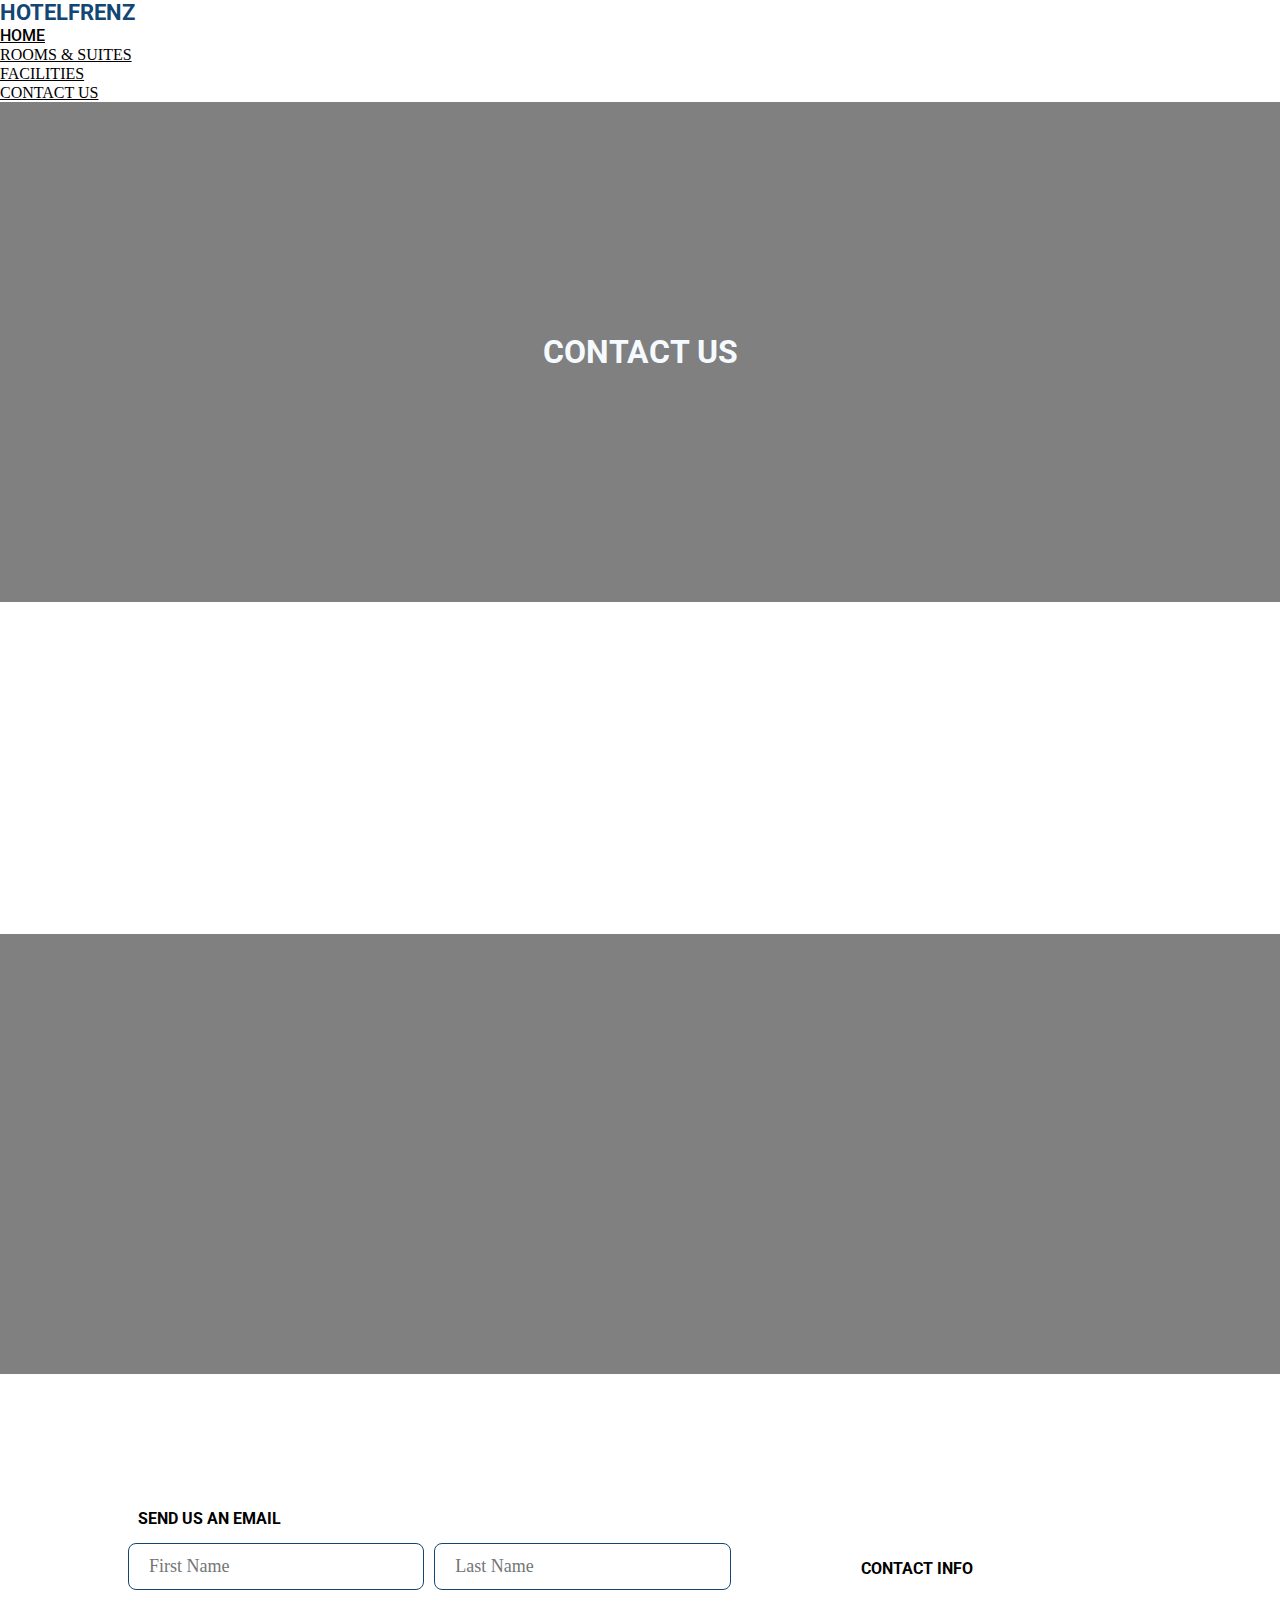
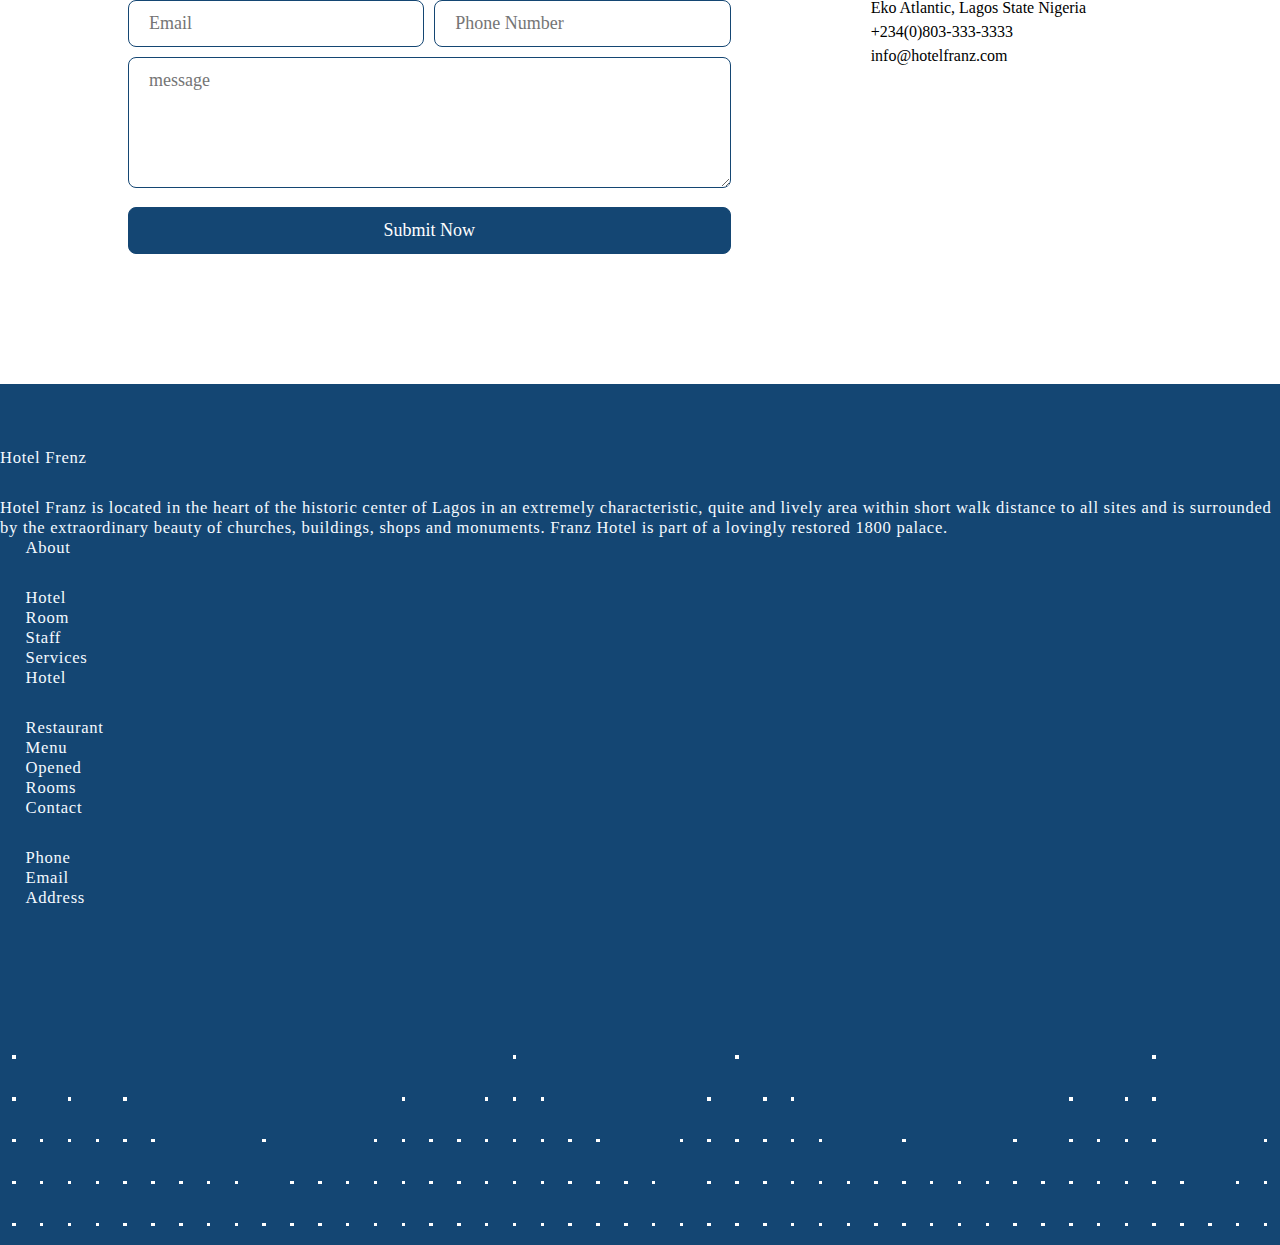
==== contactUs.html @ 710760a1 "bug:arranged input in contactus page and responsiveness" ====
<!DOCTYPE html>
<html lang="en">

<head>
  <!-- Required meta tags -->
  <meta charset="utf-8">
  <meta name="viewport" content="width=device-width, initial-scale=1, shrink-to-fit=no">
  <meta name=”viewport” content=”width=device-width, initial-scale=1.0">

  <!-- syles -->
  <link rel="stylesheet" href="css/style.css">

  <!-- Bootstrap CSS -->
  <link href="https://cdnjs.cloudflare.com/ajax/libs/font-awesome/5.12.0-2/css/all.min.css" rel="stylesheet" />
  <link rel="stylesheet" href="https://stackpath.bootstrapcdn.com/bootstrap/4.5.0/css/bootstrap.min.css" integrity="sha384-9aIt2nRpC12Uk9gS9baDl411NQApFmC26EwAOH8WgZl5MYYxFfc+NcPb1dKGj7Sk" crossorigin="anonymous">
  <link href="https://fonts.googleapis.com/css2?family=Roboto&display=swap" rel="stylesheet">
  <link rel=”stylesheet” href=”css/bootstrap.css”>
  <link rel=”stylesheet” href=”css/bootstrap-responsive.css”>
  <title>Contact Us</title>
</head>

<body>
  <header class ="d-flex flex-row justify-content-between p-4">
    <span class="landingpage-header-logo p-2">
        HOTELFRENZ
    </span>
    <nav class="">
      <ul class="nav justify-content-end">
          <li class="nav-item header-nav-item">
            <a class=" class-home nav-link active" href="index.html">HOME</a>
          </li>
          <li class="nav-item header-nav-item">
            <a class=" class-room nav-link" href="room.html">ROOMS & SUITES</a>
          </li>
          <li class="nav-item header-nav-item">
            <a class="  class-fac nav-link" href="facilities.html">FACILITIES</a>
          </li>
          <li class="nav-item header-nav-item ">
              <a class=" class-contact nav-link" href="contactUs.html">CONTACT US</a>
            </li>
        </ul>
    </nav>
</header>
  <div id="contact_one">
    <div class="contact_one_text">
      <h1>CONTACT US</h1>
    </div>
    <div class="specialoffer">
      <img src="https://res.cloudinary.com/dtyrfo0fx/image/upload/v1591633734/hng%20granite/specialoffer.svg"
        alt="Special Offer on Booking 80% off" />
    </div>
  </div>
  <div class="locatedcentered">
    <p class="locatedbolder">Where is the hotel located</p>
    <br />
    <p>
      It is located in the heart of Lagos, with serene environment where you
      have the view of your life time seeing the oceans
    </p>
  </div>
  <div id="contact_map">
    <div class="contact_map_action">
      <div>
        <p>Click on the button to show map</p>
        <button>Show the Map</button>
      </div>
    </div>
    <section class="contactussection">
      <form>
        <h4>
          SEND US AN EMAIL
        </h4>
        <div class="required">
          <div class="inputs">
          <div>
            <input type="text" name="firstName" placeholder="First Name" required />
            <input type="text" name="lastName" placeholder="Last Name" required />
          </div>
          <div>
            <input type="email" required placeholder="Email" required />
            <input type="tel" required placeholder="Phone Number" required />
          </div>
        </div>
          <textarea placeholder="message" rows="5"></textarea>
          <input type="button" value="Submit Now" />
        </div>
      </form>
      <aside>
        <h4>CONTACT INFO</h4>
        <div class="inline">
          <i class="fas fa-map-marker-alt"></i>
          <p>
            Eko Atlantic, Lagos State Nigeria
          </p>
        </div>
        <div class="inline">
          <i class="fas fa-phone"></i>
          <p>+234(0)803-333-3333</p>
        </div>
        <div class="inline">
          <i class="far far fa-envelope"></i>
          <a href="">info@hotelfranz.com</a>
        </div>
        <div class="socials">
          <i class="fab fa-facebook-square"></i>
          <i class="fab fa-twitter-square"></i>
          <i class="fab fa-instagram"></i>
          <i class="fab fa-linkedin"></i>
        </div>
      </aside>
    </section>

    <!--Footer -->
    <div id="footer" class="container-fluid">
    
      <div class="row">
          <div class="col-5">
  <p id="paragraph1"> Hotel Frenz </p>
      
      <p id="subheading1"> Hotel Franz is located in the heart of the historic center of Lagos in an extremely characteristic, quite and lively area within short walk distance to all sites and is surrounded by the extraordinary beauty of churches, buildings, shops and monuments. Franz Hotel is part of a lovingly restored 1800 palace. </p>
  </div>
      
          
          <div class="col">
      <p id="paragraph2">About</p>
      
      <p id="subheading2-1">  
          Hotel
      </p>
      
      <p id="subheading2-2">  
          Room
      </p>
      
      <p id="subheading2-3">  
          Staff
      </p>
      
      <p id="subheading2-4">  
          Services
      </p>
        </div>
          
                  <div class="col">
      <p id="paragraph3">Hotel</p>
      
      <p id="subheading3-1">  
          Restaurant
      </p>
      
      <p id="subheading3-2">  
          Menu
      </p>
      
      <p id="subheading3-3">  
          Opened
      </p>
      
      <p id="subheading3-4">  
          Rooms
      </p>
          </div>
          
          <div class="col">
                      
                     
      <p id="paragraph4">Contact</p>
      
      <p id="subheading4-1">  
          Phone
      </p>
      
      <p id="subheading4-2">  
          Email
      </p>
      
      <p id="subheading4-3">  
          Address
      </p>
          </div>            
                          
          </div>
      
      <div id="polka">
       <div class="fifth-row">
      
      <div class="dot"> </div>
          <div class="dot dot-hidden"> </div>
          <div class="dot dot-hidden"> </div>
          <div class="dot dot-hidden"> </div>
          <div class="dot dot-hidden"> </div>
          <div class="dot dot-hidden"> </div>
          <div class="dot dot-hidden"> </div>
          <div class="dot dot-hidden"> </div>
          <div class="dot dot-hidden"> </div>
          <div class="dot dot-hidden"> </div>
          <div class="dot dot-hidden"> </div>
          <div class="dot dot-hidden"> </div>
          <div class="dot dot-hidden"> </div>
          <div class="dot dot-hidden"> </div>
          <div class="dot dot-hidden"> </div>
          <div class="dot dot-hidden"> </div>
          <div class="dot dot-hidden"> </div>
          <div class="dot dot-hidden"> </div>
          <div class="dot"> </div>
          <div class="dot dot-hidden"> </div>
          <div class="dot dot-hidden"> </div>
          <div class="dot dot-hidden"> </div>
          <div class="dot dot-hidden"> </div>
          <div class="dot dot-hidden"> </div>
          <div class="dot dot-hidden"> </div>
          <div class="dot dot-hidden"> </div>
          <div class="dot"> </div>
          <div class="dot dot-hidden"> </div>
          <div class="dot dot-hidden"> </div>
          <div class="dot dot-hidden"> </div>
          <div class="dot dot-hidden"> </div>
          <div class="dot dot-hidden"> </div>
          <div class="dot dot-hidden"> </div>
          <div class="dot dot-hidden"> </div>
          <div class="dot dot-hidden"> </div>
          <div class="dot dot-hidden"> </div>
          <div class="dot dot-hidden"> </div>
          <div class="dot dot-hidden"> </div>
          <div class="dot dot-hidden"> </div>
          <div class="dot dot-hidden"> </div>
          <div class="dot dot-hidden"> </div>
          <div class="dot"> </div>
          <div class="dot dot-hidden"> </div>
          <div class="dot dot-hidden"> </div>
          <div class="dot dot-hidden"> </div>
          <div class="dot dot-hidden"> </div>
          
          
  </div>
        <div class="fourth-row">
      
      <div class="dot"> </div>
          <div class="dot dot-hidden"> </div>
          <div class="dot"> </div>
          <div class="dot dot-hidden"> </div>
          <div class="dot"> </div>
          <div class="dot dot-hidden"> </div>
          <div class="dot dot-hidden"> </div>
          <div class="dot dot-hidden"> </div>
          <div class="dot dot-hidden"> </div>
          <div class="dot dot-hidden"> </div>
          <div class="dot dot-hidden"> </div>
          <div class="dot dot-hidden"> </div>
          <div class="dot dot-hidden"> </div>
          <div class="dot dot-hidden"> </div>
          <div class="dot"> </div>
          <div class="dot dot-hidden"> </div>
          <div class="dot dot-hidden"> </div>
          <div class="dot"> </div>
          <div class="dot"> </div>
          <div class="dot"> </div>
          <div class="dot dot-hidden"> </div>
          <div class="dot dot-hidden"> </div>
          <div class="dot dot-hidden"> </div>
          <div class="dot dot-hidden"> </div>
          <div class="dot dot-hidden"> </div>
          <div class="dot"> </div>
          <div class="dot dot-hidden"> </div>
          <div class="dot"> </div>
          <div class="dot"> </div>
          <div class="dot dot-hidden"> </div>
          <div class="dot dot-hidden"> </div>
          <div class="dot dot-hidden"> </div>
          <div class="dot dot-hidden"> </div>
          <div class="dot dot-hidden"> </div>
          <div class="dot dot-hidden"> </div>
          <div class="dot dot-hidden"> </div>
          <div class="dot dot-hidden"> </div>
          <div class="dot dot-hidden"> </div>
          <div class="dot"> </div>
          <div class="dot dot-hidden"> </div>
          <div class="dot"> </div>
          <div class="dot"> </div>
          <div class="dot dot-hidden"> </div>
          <div class="dot dot-hidden"> </div>
          <div class="dot dot-hidden"> </div>
          <div class="dot dot-hidden"> </div>
          
          
  </div>
      <div class="third-row">
      
      <div class="dot"> </div>
          <div class="dot"> </div>
          <div class="dot"> </div>
          <div class="dot"> </div>
          <div class="dot"> </div>
          <div class="dot"> </div>
          <div class="dot dot-hidden"> </div>
          <div class="dot dot-hidden"> </div>
          <div class="dot dot-hidden"> </div>
          <div class="dot"> </div>
          <div class="dot dot-hidden"> </div>
          <div class="dot dot-hidden"> </div>
          <div class="dot dot-hidden"> </div>
          <div class="dot"> </div>
          <div class="dot"> </div>
          <div class="dot"> </div>
          <div class="dot"> </div>
          <div class="dot"> </div>
          <div class="dot"> </div>
          <div class="dot"> </div>
          <div class="dot"> </div>
          <div class="dot"> </div>
          <div class="dot dot-hidden"> </div>
          <div class="dot dot-hidden"> </div>
          <div class="dot"> </div>
          <div class="dot"> </div>
          <div class="dot"> </div>
          <div class="dot"> </div>
          <div class="dot"> </div>
          <div class="dot"> </div>
          <div class="dot dot-hidden"> </div>
          <div class="dot dot-hidden"> </div>
          <div class="dot"> </div>
          <div class="dot dot-hidden"> </div>
          <div class="dot dot-hidden"> </div>
          <div class="dot dot-hidden"> </div>
          <div class="dot"> </div>
          <div class="dot dot-hidden"> </div>
          <div class="dot"> </div>
          <div class="dot"> </div>
          <div class="dot"> </div>
          <div class="dot"> </div>
          <div class="dot dot-hidden"> </div>
          <div class="dot dot-hidden"> </div>
          <div class="dot dot-hidden"> </div>
          <div class="dot"> </div>
          
          
  </div>
        <div class="second-row">
      
      <div class="dot"> </div>
          <div class="dot"> </div>
          <div class="dot"> </div>
          <div class="dot"> </div>
          <div class="dot"> </div>
          <div class="dot"> </div>
          <div class="dot"> </div>
          <div class="dot"> </div>
          <div class="dot"> </div>
          <div class="dot dot-hidden"> </div>
          <div class="dot"> </div>
          <div class="dot"> </div>
          <div class="dot"> </div>
          <div class="dot"> </div>
          <div class="dot"> </div>
          <div class="dot"> </div>
          <div class="dot"> </div>
          <div class="dot"> </div>
          <div class="dot"> </div>
          <div class="dot"> </div>
          <div class="dot"> </div>
          <div class="dot"> </div>
          <div class="dot"> </div>
          <div class="dot"> </div>
          <div class="dot dot-hidden"> </div>
          <div class="dot"> </div>
          <div class="dot"> </div>
          <div class="dot"> </div>
          <div class="dot"> </div>
          <div class="dot"> </div>
          <div class="dot"> </div>
          <div class="dot"> </div>
          <div class="dot"> </div>
          <div class="dot"> </div>
          <div class="dot"> </div>
          <div class="dot"> </div>
          <div class="dot"> </div>
          <div class="dot"> </div>
          <div class="dot"> </div>
          <div class="dot"> </div>
          <div class="dot"> </div>
          <div class="dot"> </div>
          <div class="dot"> </div>
          <div class="dot dot-hidden"> </div>
          <div class="dot"> </div>
          <div class="dot"> </div>
          
          
  </div>
      <div class="first-row">
      
      <div class="dot"> </div>
          <div class="dot"> </div>
          <div class="dot"> </div>
          <div class="dot"> </div>
          <div class="dot"> </div>
          <div class="dot"> </div>
          <div class="dot"> </div>
          <div class="dot"> </div>
          <div class="dot"> </div>
          <div class="dot"> </div>
          <div class="dot"> </div>
          <div class="dot"> </div>
          <div class="dot"> </div>
          <div class="dot"> </div>
          <div class="dot"> </div>
          <div class="dot"> </div>
          <div class="dot"> </div>
          <div class="dot"> </div>
          <div class="dot"> </div>
          <div class="dot"> </div>
          <div class="dot"> </div>
          <div class="dot"> </div>
          <div class="dot"> </div>
          <div class="dot"> </div>
          <div class="dot"> </div>
          <div class="dot"> </div>
          <div class="dot"> </div>
          <div class="dot"> </div>
          <div class="dot"> </div>
          <div class="dot"> </div>
          <div class="dot"> </div>
          <div class="dot"> </div>
          <div class="dot"> </div>
          <div class="dot"> </div>
          <div class="dot"> </div>
          <div class="dot"> </div>
          <div class="dot"> </div>
          <div class="dot"> </div>
          <div class="dot"> </div>
          <div class="dot"> </div>
          <div class="dot"> </div>
          <div class="dot"> </div>
          <div class="dot"> </div>
          <div class="dot"> </div>
          <div class="dot"> </div>
          <div class="dot"> </div>
          
          
  </div>
  

    <script>
      const showMap = document.querySelector(".contact_map_action")
      function isElementInViewport(el) {
        var rect = el.getBoundingClientRect();

        return (
          rect.top >= 0 &&
          rect.left >= 0 &&
          rect.bottom <= (window.innerHeight || document.documentElement.clientHeight) && /* or $(window).height() */
          rect.right <= (window.innerWidth || document.documentElement.clientWidth) /* or $(window).width() */
        );
      }

      const handler = () => {
        if (isElementInViewport(showMap)) {
          showMap.children[0].classList.add("contact_map_action_trans")
        }
      }

      addEventListener('DOMContentLoaded', handler, false);
      addEventListener('load', handler, false);
      addEventListener('scroll', handler, false);
    </script>
    <script src="https://code.jquery.com/jquery-3.5.1.slim.min.js" integrity="sha384-DfXdz2htPH0lsSSs5nCTpuj/zy4C+OGpamoFVy38MVBnE+IbbVYUew+OrCXaRkfj" crossorigin="anonymous"></script>
    <script src="https://cdn.jsdelivr.net/npm/popper.js@1.16.0/dist/umd/popper.min.js" integrity="sha384-Q6E9RHvbIyZFJoft+2mJbHaEWldlvI9IOYy5n3zV9zzTtmI3UksdQRVvoxMfooAo" crossorigin="anonymous"></script>
    <script src="https://stackpath.bootstrapcdn.com/bootstrap/4.5.0/js/bootstrap.min.js" integrity="sha384-OgVRvuATP1z7JjHLkuOU7Xw704+h835Lr+6QL9UvYjZE3Ipu6Tp75j7Bh/kR0JKI" crossorigin="anonymous"></script>
  
</body>

</html>
---- css/style.css ----
* {
  font-family: 'Roboto';
}

a {
  color: inherit !important;
}
a:hover {
  text-decoration: none !important;
}

.landingpage-header-logo {
  /* font-family: 'Roboto' sans-serif; */
  font-style: normal;
  font-weight: bold;
  font-size: 22px;
  line-height: 26px;
  color: #144673;
}
.class-home {
  /* font-family: 'Roboto' sans-serif; */
  font-style: normal;
  font-weight: 500;
  font-size: 16px;
  line-height: 19px;
  color: #1a6fbc;
}
.class-room {
  /* font-family: Roboto; */
  font-style: normal;
  font-weight: normal;
  font-size: 16px;
  line-height: 19px;
  color: #1a6fbc;
}
.class-fac {
  /* font-family: Roboto; */
  font-style: normal;
  font-weight: normal;
  font-size: 16px;
  line-height: 19px;
  color: #1a6fbc;
}
.class-contact {
  /* font-family: Roboto; */
  font-style: normal;
  font-weight: normal;
  font-size: 16px;
  line-height: 19px;
  color: #1a6fbc;
}
.header-nav-item a:hover {
  color: #144673;
}

@font-face {
  font-family: Roboto;
  src: url(fonts/RobotoSlab-Regular.ttf);
}

#footer {
  background: #144673;
  color: #f5faff;
  font-size: 1.3vw;
  padding-top: 5%;
  letter-spacing: 0.7px;
  /* font-family: Roboto; */
}

.col {
  padding-left: 2%;
}

#paragraph1,
#paragraph2,
#paragraph3,
#paragraph4 {
  margin-bottom: 30px;
}

.dot {
  width: 3.5px;
  height: 3.5px;
  background: #ffffff;
  margin: 1.5% 0;
}

.dot-hidden {
  visibility: hidden;
}

.first-row {
  display: flex;
  justify-content: space-around;
}

.second-row {
  display: flex;
  justify-content: space-around;
}
.third-row {
  display: flex;
  justify-content: space-around;
}
.fourth-row {
  display: flex;
  justify-content: space-around;
}
.fifth-row {
  display: flex;
  justify-content: space-around;
}
#polka {
  margin-top: 10%;
}

* {
  margin: 0;
  padding: 0;
  box-sizing: border-box;
  /* font-family: Roboto; */
  font-style: normal;
}

#contact_one {
  background: url('https://res.cloudinary.com/dtyrfo0fx/image/upload/q_auto/v1591628524/hng%20granite/Rectangle_2_1.png')
    no-repeat center center fixed;
  background-size: cover;
  background-color: grey;
  width: 100%;
  height: 500px;
  position: relative;
}

#contact_map {
  background: url('https://res.cloudinary.com/dtyrfo0fx/image/upload/v1591628505/hng%20granite/Rectangle_2_2.png')
    no-repeat center center;
  background-size: cover;
  background-color: grey;
  width: 100%;
  height: 440px;
}

.contact_one_text,
.contact_map_action {
  text-align: center;
  color: #f5faff;
  width: 100%;
  height: 100%;
  display: flex;
  justify-content: space-around;
  align-items: center;
}

.contact_map_action button {
  cursor: pointer;
}

.contact_map_action > div {
  opacity: 0;
  transition: 2s opacity ease;
}

.contact_map_action_trans {
  opacity: 1 !important;
}

@keyframes specialanim {
  from {
    top: -315px;
  }

  to {
    top: 0px;
  }
}

.specialoffer {
  position: absolute;
  top: -315px;
  right: 100px;
  animation: specialanim 1s ease 0.5s 1 forwards;
}

@keyframes locationcent {
  from {
    opacity: 0;
  }

  to {
    opacity: 1;
  }
}

.locatedcentered {
  text-align: center;
  margin: 130px 0 130px 0;
  color: #333333;
}

.locatedcentered > p {
  width: 45%;
  display: inline-block;
  opacity: 0;
  line-height: 1.5rem;
  font-size: 1.3rem;
  animation: locationcent 1.3s ease 1.5s 1 forwards;
}

.contactussection {
  display: grid;
  grid-template-columns: 2fr 1fr;
  margin: 120px auto;
  width: 80%;
  grid-column-gap: 120px;
}

.contactussection a {
  text-decoration: none;
  color: inherit;
}

.contactussection input,
.contactussection textarea {
  outline: none;
}

.contactussection .socials i {
  cursor: pointer;
}

h4 {
  padding: 15px 10px;
}

input,
textarea,
button {
  text-decoration: none;
  padding: 12px 20px;
  border: 1px solid #144673;
  border-radius: 8px;
  font-size: 18px;
  margin: 0 0 15px 0;
}

.contactussection input {
  margin-bottom: 10px;
}

.contactussection input[type='button'],
textarea {
  width: 100%;
}

.required .inputs {
  display: flex;
  flex-direction: column;
}

.required .inputs > div input:last-child {
  margin-left: 10px;
}

.required .inputs input {
  width: 100%;
}

@keyframes shake {
  10%,
  90% {
    transform: translate3d(-1px, 0, 0);
  }

  20%,
  80% {
    transform: translate3d(2px, 0, 0);
  }

  30%,
  50%,
  70% {
    transform: translate3d(-4px, 0, 0);
  }

  40%,
  60% {
    transform: translate3d(4px, 0, 0);
  }
}

.contactussection input[type='button']:hover {
  animation: shake 0.82s cubic-bezier(0.36, 0.07, 0.19, 0.97) both;
  transform: translate3d(0, 0, 0);
  backface-visibility: hidden;
  perspective: 1000px;
}

.contactussection input[type='button'] {
  background: #144673;
  color: white;
  cursor: pointer;
}

button {
  border: 1px solid #f5faff;
  color: #f5faff;
  padding: 5px !important;
  background: none;
  margin-top: 15px;
  width: 100%;
}

.required div {
  display: flex;
  /* justify-content: space-between; */
}

.inline {
  display: flex;
  width: 100%;
  align-items: baseline;
}

i {
  padding: 10px;
}

aside {
  margin-top: 50px;
}

@media only screen and (max-width: 767px) {
  .contactussection {
    grid-template-columns: 1fr;
  }

  aside {
    margin-top: 90px;
  }

  .specialoffer {
    display: none;
  }

  .required div {
    display: block;
  }

  input {
    width: 100%;
  }

  .required .inputs > div input:last-child {
    margin-left: unset;
  }

  aside {
    margin-top: unset;
    text-align: center;
  }
  aside .inline {
    justify-content: center;
  }
}

@media (max-width: 730px) {
  #footer {
    font-size: 2vw;
  }
}
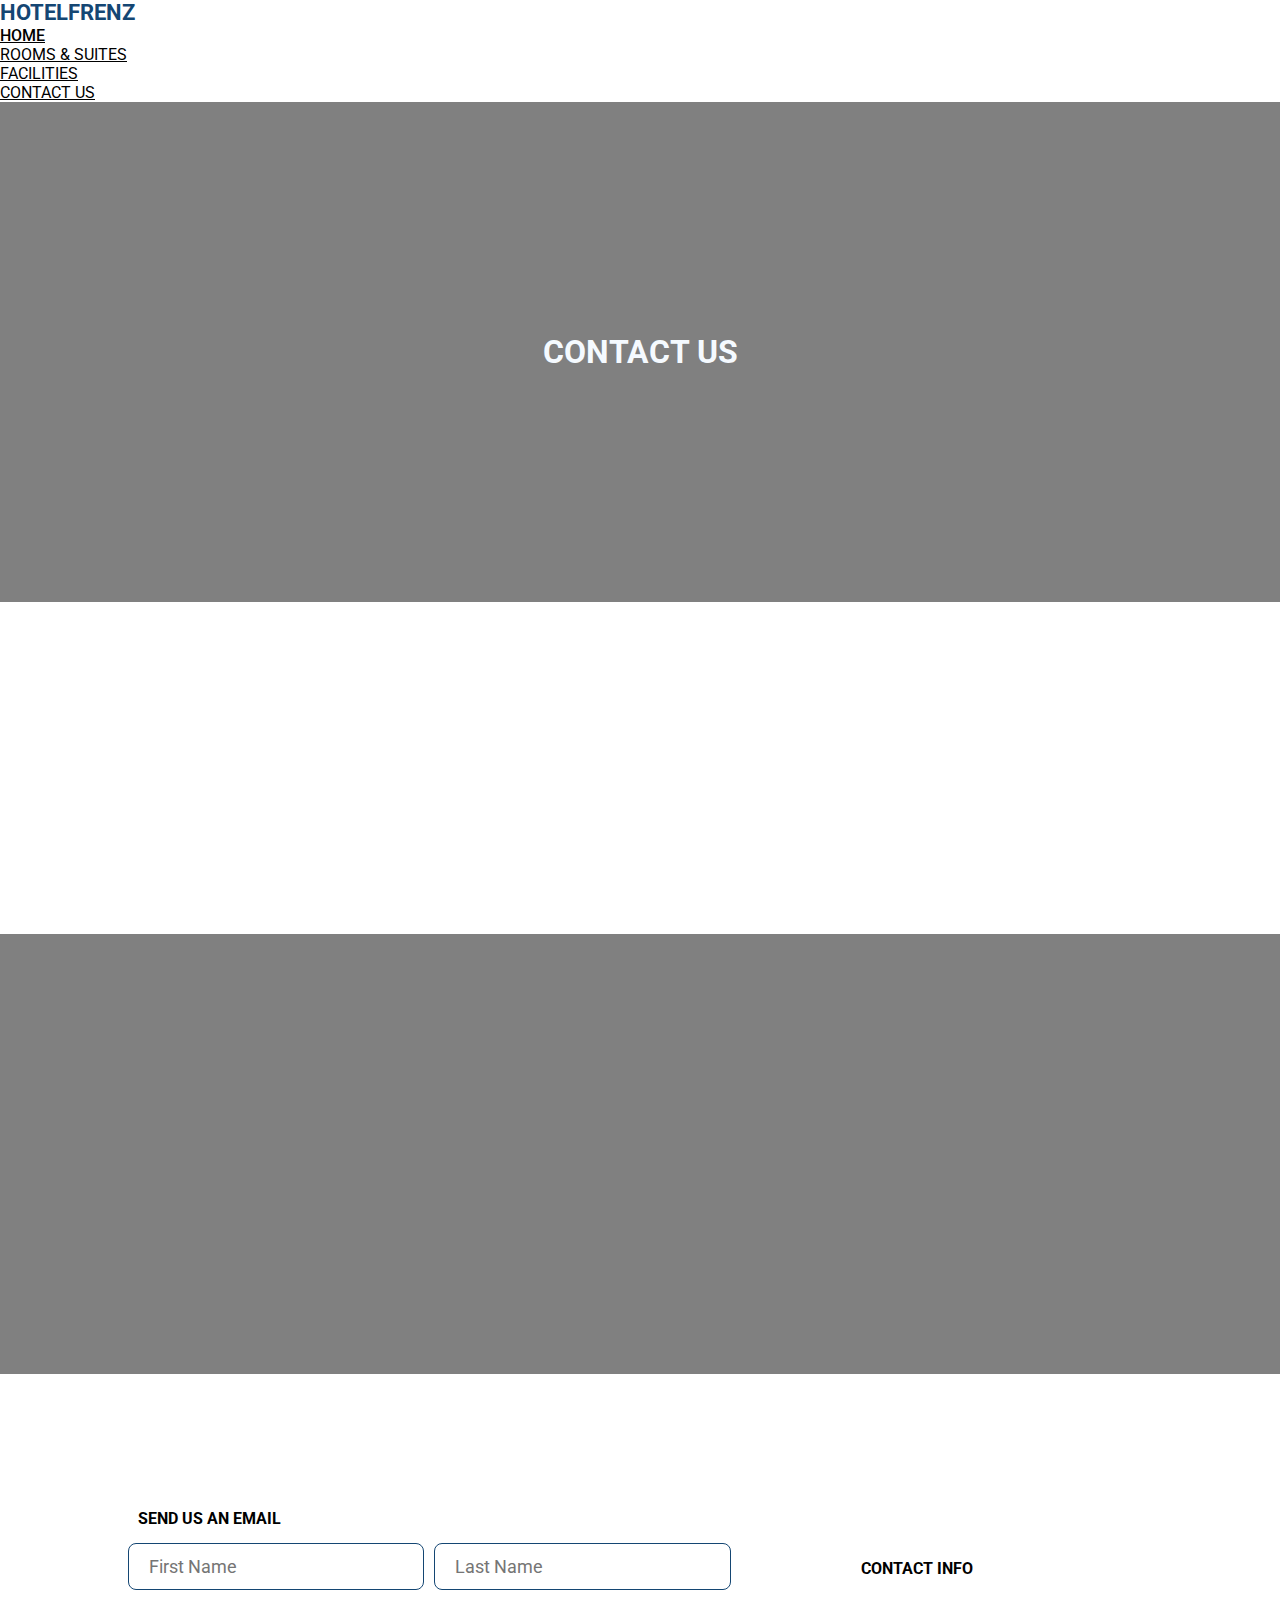
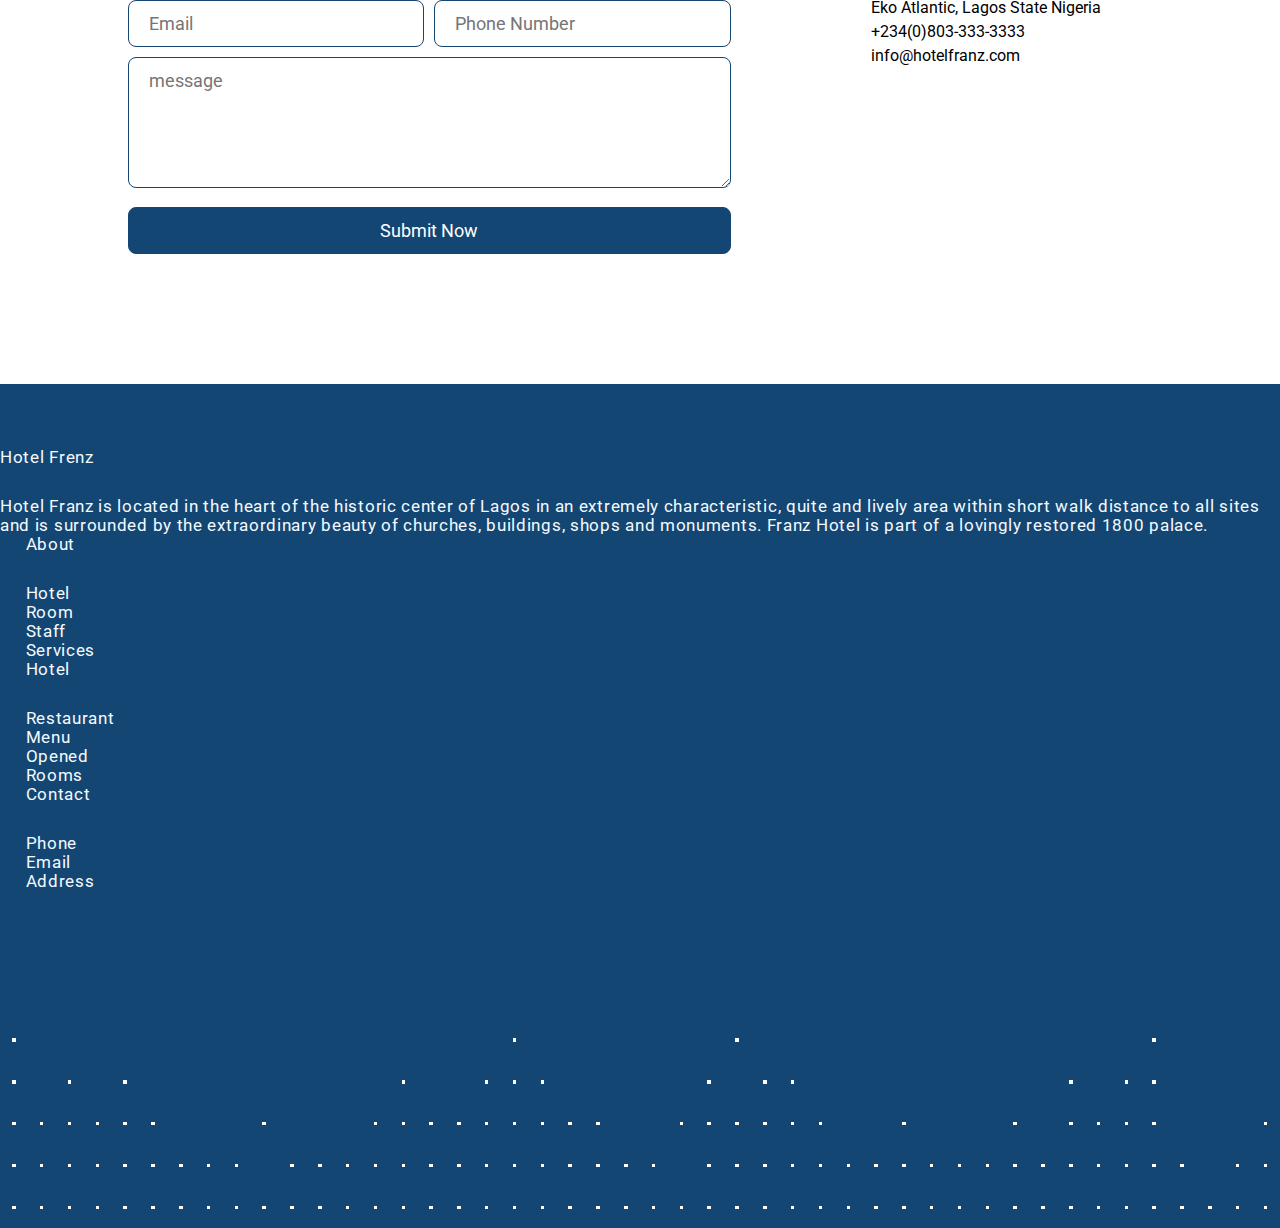
==== commit 7d4ff023: "feat:added harmburgermenu" ====
--- a/contactUs.html
+++ b/contactUs.html
@@ -9,6 +9,8 @@
 
   <!-- syles -->
   <link rel="stylesheet" href="css/style.css">
+  <link rel="stylesheet" type="text/css" href="css/harmburger.css">
+
 
   <!-- Bootstrap CSS -->
   <link href="https://cdnjs.cloudflare.com/ajax/libs/font-awesome/5.12.0-2/css/all.min.css" rel="stylesheet" />
@@ -16,6 +18,8 @@
   <link href="https://fonts.googleapis.com/css2?family=Roboto&display=swap" rel="stylesheet">
   <link rel=”stylesheet” href=”css/bootstrap.css”>
   <link rel=”stylesheet” href=”css/bootstrap-responsive.css”>
+  <script src="./js/harmburger.js" defer></script>
+
   <title>Contact Us</title>
 </head>
 
@@ -40,6 +44,20 @@
             </li>
         </ul>
     </nav>
+    <div class="harmburger">
+      <div class="dash"></div>
+      <div class="dash"></div>
+      <div class="dash"></div>
+  </div>
+  <div class="harmburgermenu">
+      <a class=" class-home nav-link active" href="index.html">HOME</a>
+      <a class=" class-room nav-link" href="room.html">ROOMS & SUITES</a>
+      <a class="  class-fac nav-link" href="facilities.html">FACILITIES</a>
+      <a class=" class-contact nav-link" href="contactUs.html">CONTACT US</a>
+      <div class="closee">
+        x
+    </div>
+  </div>
 </header>
   <div id="contact_one">
     <div class="contact_one_text">
--- a/css/style.css
+++ b/css/style.css
@@ -53,10 +53,10 @@
   color: #144673;
 }
 
-@font-face {
+/* @font-face {
   font-family: Roboto;
   src: url(fonts/RobotoSlab-Regular.ttf);
-}
+} */
 
 #footer {
   background: #144673;
--- a/css/harmburger.css
+++ b/css/harmburger.css
@@ -0,0 +1,50 @@
+.harmburger {
+  display: none;
+  position: absolute;
+  top: 50%;
+  right: 20px;
+  transform: translateY(-50%);
+  cursor: pointer;
+}
+
+.closee {
+  font-size: 3rem;
+  color: grey;
+}
+
+.dash {
+  height: 3px;
+  width: 20px;
+  background-color: black;
+  margin-bottom: 3px;
+}
+
+.harmburgermenu {
+  background-color: white;
+  position: fixed;
+  top: 0;
+  height: 100vh;
+  width: 100vw;
+  z-index: 15;
+  display: none;
+  flex-direction: column;
+  justify-content: space-around;
+  align-items: center;
+  padding: 10vh 0;
+}
+
+@media only screen and (max-width: 415px) {
+  nav {
+    display: none !important;
+  }
+  .harmburger {
+    display: block;
+  }
+  .harmburgermenu .nav-link {
+    font-size: 2rem;
+    color: grey !important;
+  }
+  header {
+    position: relative;
+  }
+}
